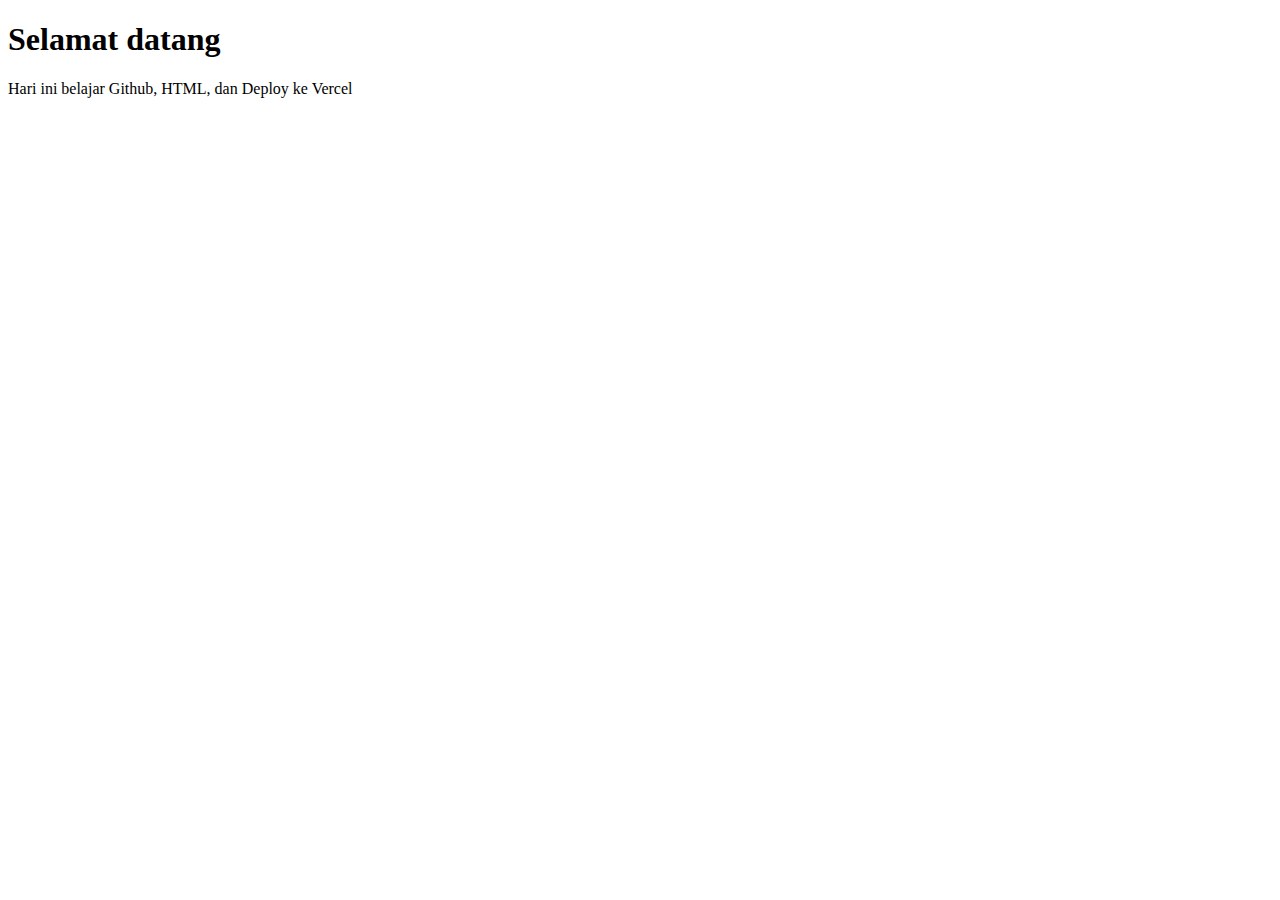
==== index.html @ 479203a2 "Create index.html" ====
<!DOCTYPE html>
<html lang="en">

<head>
    <meta charset="UTF-8">
    <meta name="viewport" content="width=device-width, initial-scale=1.0">
    <title>Belajar HTML</title>
</head>

<body>
    <h1>Selamat datang</h1>
    <p>Hari ini belajar Github, HTML, dan Deploy ke Vercel</p>
</body>

</html>
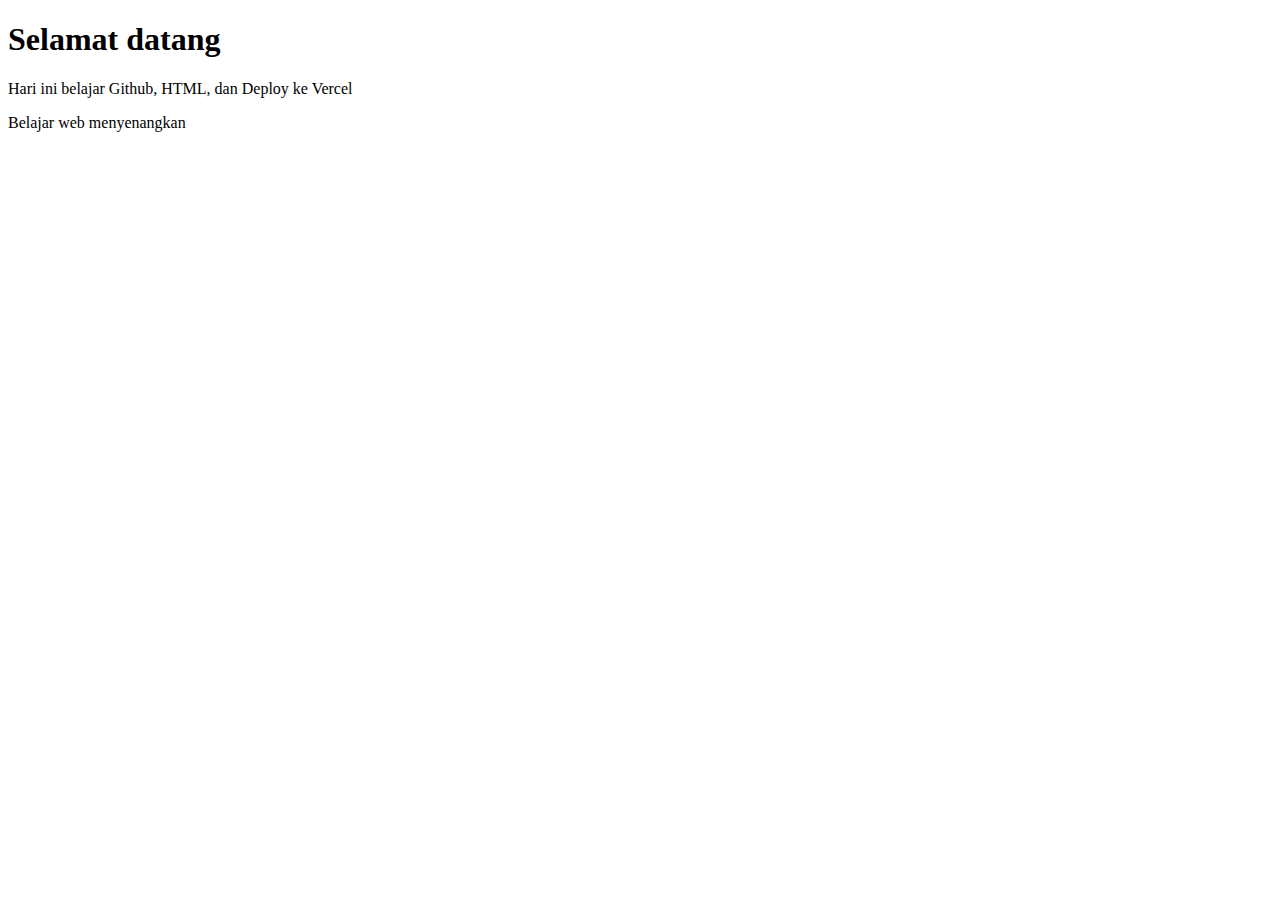
==== commit e25e74a8: "Menambahkan paragraf baru" ====
--- a/index.html
+++ b/index.html
@@ -10,6 +10,7 @@
 <body>
     <h1>Selamat datang</h1>
     <p>Hari ini belajar Github, HTML, dan Deploy ke Vercel</p>
+    <p>Belajar web menyenangkan</p>
 </body>
 
 </html>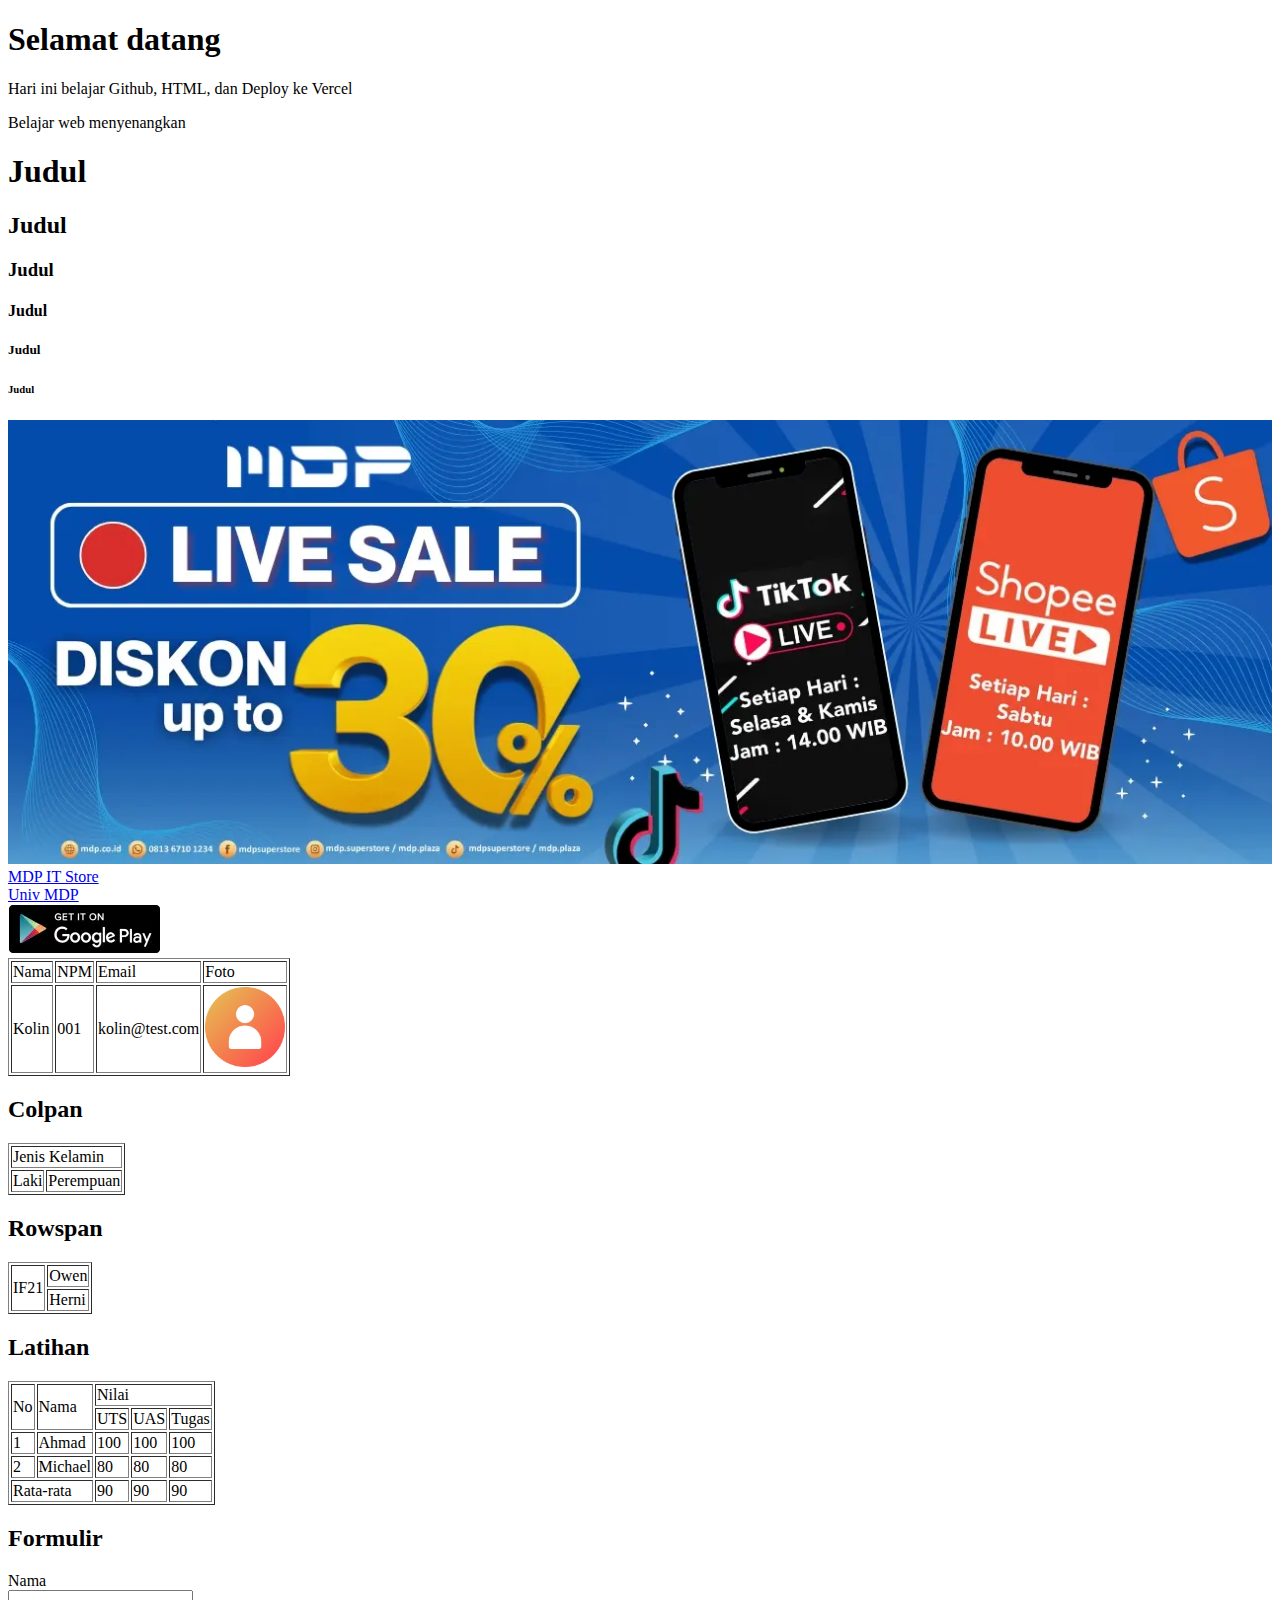
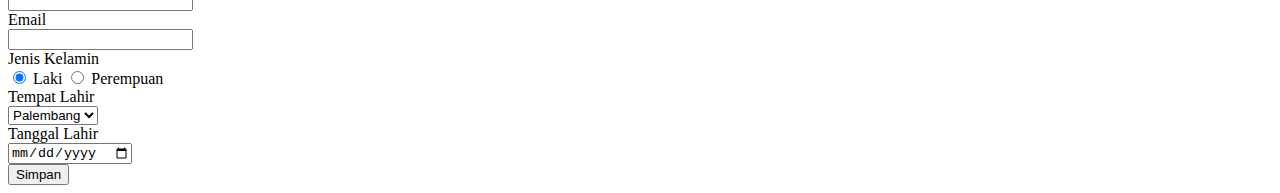
==== commit 51e8d717: "Menambahkan tabel, form, gambar dan link" ====
--- a/index.html
+++ b/index.html
@@ -11,6 +11,122 @@
     <h1>Selamat datang</h1>
     <p>Hari ini belajar Github, HTML, dan Deploy ke Vercel</p>
     <p>Belajar web menyenangkan</p>
+
+    <!-- ini komentar, tidak ditampilkan pada browser -->
+    <!-- heading 1 sd 6 -->
+    <h1>Judul</h1>
+    <h2>Judul</h2>
+    <h3>Judul</h3>
+    <h4>Judul</h4>
+    <h5>Judul</h5>
+    <h6>Judul</h6>
+
+    <!-- gambar -->
+    <img src="images/banner.webp" alt="Banner" width="100%"> 
+
+    <!-- link -->
+    <a href="https://mdp.co.id">MDP IT Store</a> <br>
+    <a href="https://mdp.ac.id" target="_blank">Univ MDP</a> <br>
+
+    <!-- link gambar contoh sosmed/play store -->
+    <a href="https://play.google.com/store/apps" target="_blank">
+        <img src="images/google-play.webp" alt="Unduh Aplikasi">
+    </a>
+
+    <!-- tabel -->
+    <table border="1">
+        <!-- baris -->
+         <tr>
+            <!-- kolom -->
+             <td>Nama</td>
+             <td>NPM</td>
+             <td>Email</td>
+             <td>Foto</td>
+         </tr>
+         <tr>
+            <td>Kolin</td>
+            <td>001</td>
+            <td>kolin@test.com</td>
+            <td><img src="images/user.png" alt="" width="80px"></td>
+         </tr>
+    </table>
+
+    <h2>Colpan</h2>
+    <table border="1">
+        <!-- 2 kolom pada baris pertama digabung -->
+         <tr>
+            <td colspan="2">Jenis Kelamin</td>
+         </tr>
+         <tr>
+            <td>Laki</td>
+            <td>Perempuan</td>
+         </tr>
+    </table>
+
+    <h2>Rowspan</h2>
+    <table border="1">
+        <!-- 2 baris pada kolom pertama digabung -->
+         <tr>
+            <td rowspan="2">IF21</td>
+            <td>Owen</td>
+         </tr>
+         <tr>
+            <td>Herni</td>
+         </tr>
+    </table>
+
+    <h2>Latihan</h2>
+    <table border="1">
+        <tr>
+            <td rowspan="2">No</td>
+            <td rowspan="2">Nama</td>
+            <td colspan="3">Nilai</td>
+        </tr>
+        <tr>
+            <td>UTS</td>
+            <td>UAS</td>
+            <td>Tugas</td>
+        </tr>
+        <tr>
+            <td>1</td>
+            <td>Ahmad</td>
+            <td>100</td>
+            <td>100</td>
+            <td>100</td>
+        </tr>
+        <tr>
+            <td>2</td>
+            <td>Michael</td>
+            <td>80</td>
+            <td>80</td>
+            <td>80</td>
+        </tr>
+        <tr>
+            <td colspan="2">Rata-rata</td>
+            <td>90</td>
+            <td>90</td>
+            <td>90</td>
+        </tr>
+    </table>
+
+    <h2>Formulir</h2>
+    <form action="proses.php" method="post">
+        Nama <br>
+        <input type="text" name="nama" id="nama" required> <br>
+        Email <br>
+        <input type="email" name="email" id="email" required> <br>
+        Jenis Kelamin <br>
+        <input type="radio" name="jk" id="" value="L" checked> Laki
+        <input type="radio" name="jk" id="" value="P"> Perempuan <br>
+        Tempat Lahir <br>
+        <select name="tempat_lahir" id="tempat_lahir">
+            <option value="PLB">Palembang</option>
+            <option value="JKT">Jakarta</option>
+        </select> <br>
+        Tanggal Lahir <br>
+        <input type="date" name="tanggal_lahir" id="tanggal_lahir"> <br>
+        <button type="submit">Simpan</button>
+    </form>
 </body>
 
 </html>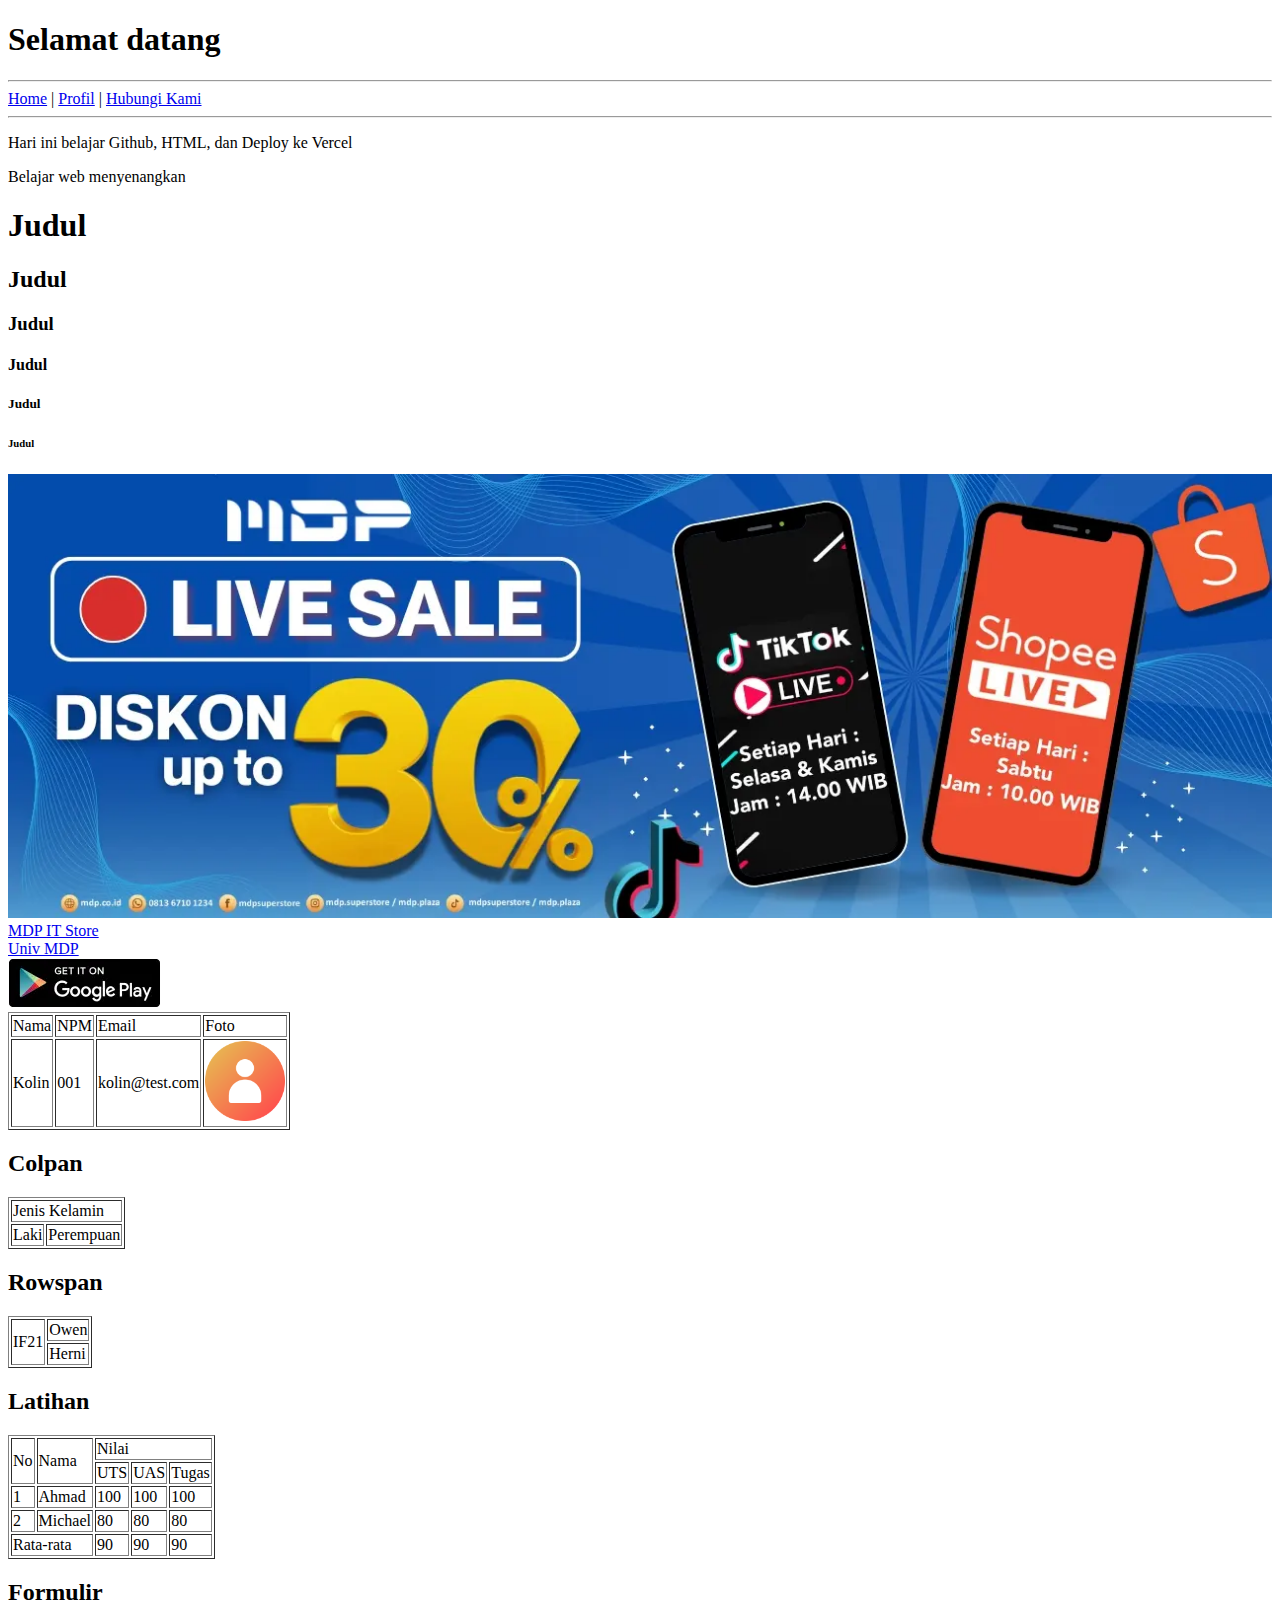
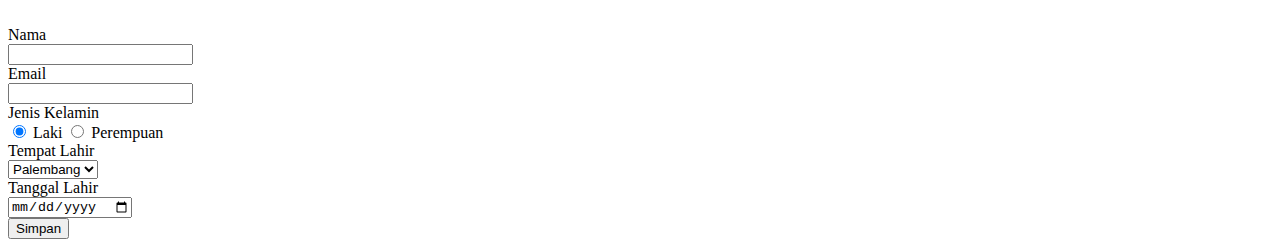
==== commit 2a25c98a: "Tambah profil dan hubungi" ====
--- a/index.html
+++ b/index.html
@@ -9,6 +9,9 @@
 
 <body>
     <h1>Selamat datang</h1>
+    <hr>
+    <a href="index.html">Home</a> | <a href="profil.html">Profil</a> | <a href="hubungi.html">Hubungi Kami</a>
+    <hr>
     <p>Hari ini belajar Github, HTML, dan Deploy ke Vercel</p>
     <p>Belajar web menyenangkan</p>
 
@@ -22,7 +25,7 @@
     <h6>Judul</h6>
 
     <!-- gambar -->
-    <img src="images/banner.webp" alt="Banner" width="100%"> 
+    <img src="images/banner.webp" alt="Banner" width="100%">
 
     <!-- link -->
     <a href="https://mdp.co.id">MDP IT Store</a> <br>
@@ -36,43 +39,43 @@
     <!-- tabel -->
     <table border="1">
         <!-- baris -->
-         <tr>
+        <tr>
             <!-- kolom -->
-             <td>Nama</td>
-             <td>NPM</td>
-             <td>Email</td>
-             <td>Foto</td>
-         </tr>
-         <tr>
+            <td>Nama</td>
+            <td>NPM</td>
+            <td>Email</td>
+            <td>Foto</td>
+        </tr>
+        <tr>
             <td>Kolin</td>
             <td>001</td>
             <td>kolin@test.com</td>
             <td><img src="images/user.png" alt="" width="80px"></td>
-         </tr>
+        </tr>
     </table>
 
     <h2>Colpan</h2>
     <table border="1">
         <!-- 2 kolom pada baris pertama digabung -->
-         <tr>
+        <tr>
             <td colspan="2">Jenis Kelamin</td>
-         </tr>
-         <tr>
+        </tr>
+        <tr>
             <td>Laki</td>
             <td>Perempuan</td>
-         </tr>
+        </tr>
     </table>
 
     <h2>Rowspan</h2>
     <table border="1">
         <!-- 2 baris pada kolom pertama digabung -->
-         <tr>
+        <tr>
             <td rowspan="2">IF21</td>
             <td>Owen</td>
-         </tr>
-         <tr>
+        </tr>
+        <tr>
             <td>Herni</td>
-         </tr>
+        </tr>
     </table>
 
     <h2>Latihan</h2>
@@ -127,6 +130,7 @@
         <input type="date" name="tanggal_lahir" id="tanggal_lahir"> <br>
         <button type="submit">Simpan</button>
     </form>
+    <!--  -->
 </body>
 
 </html>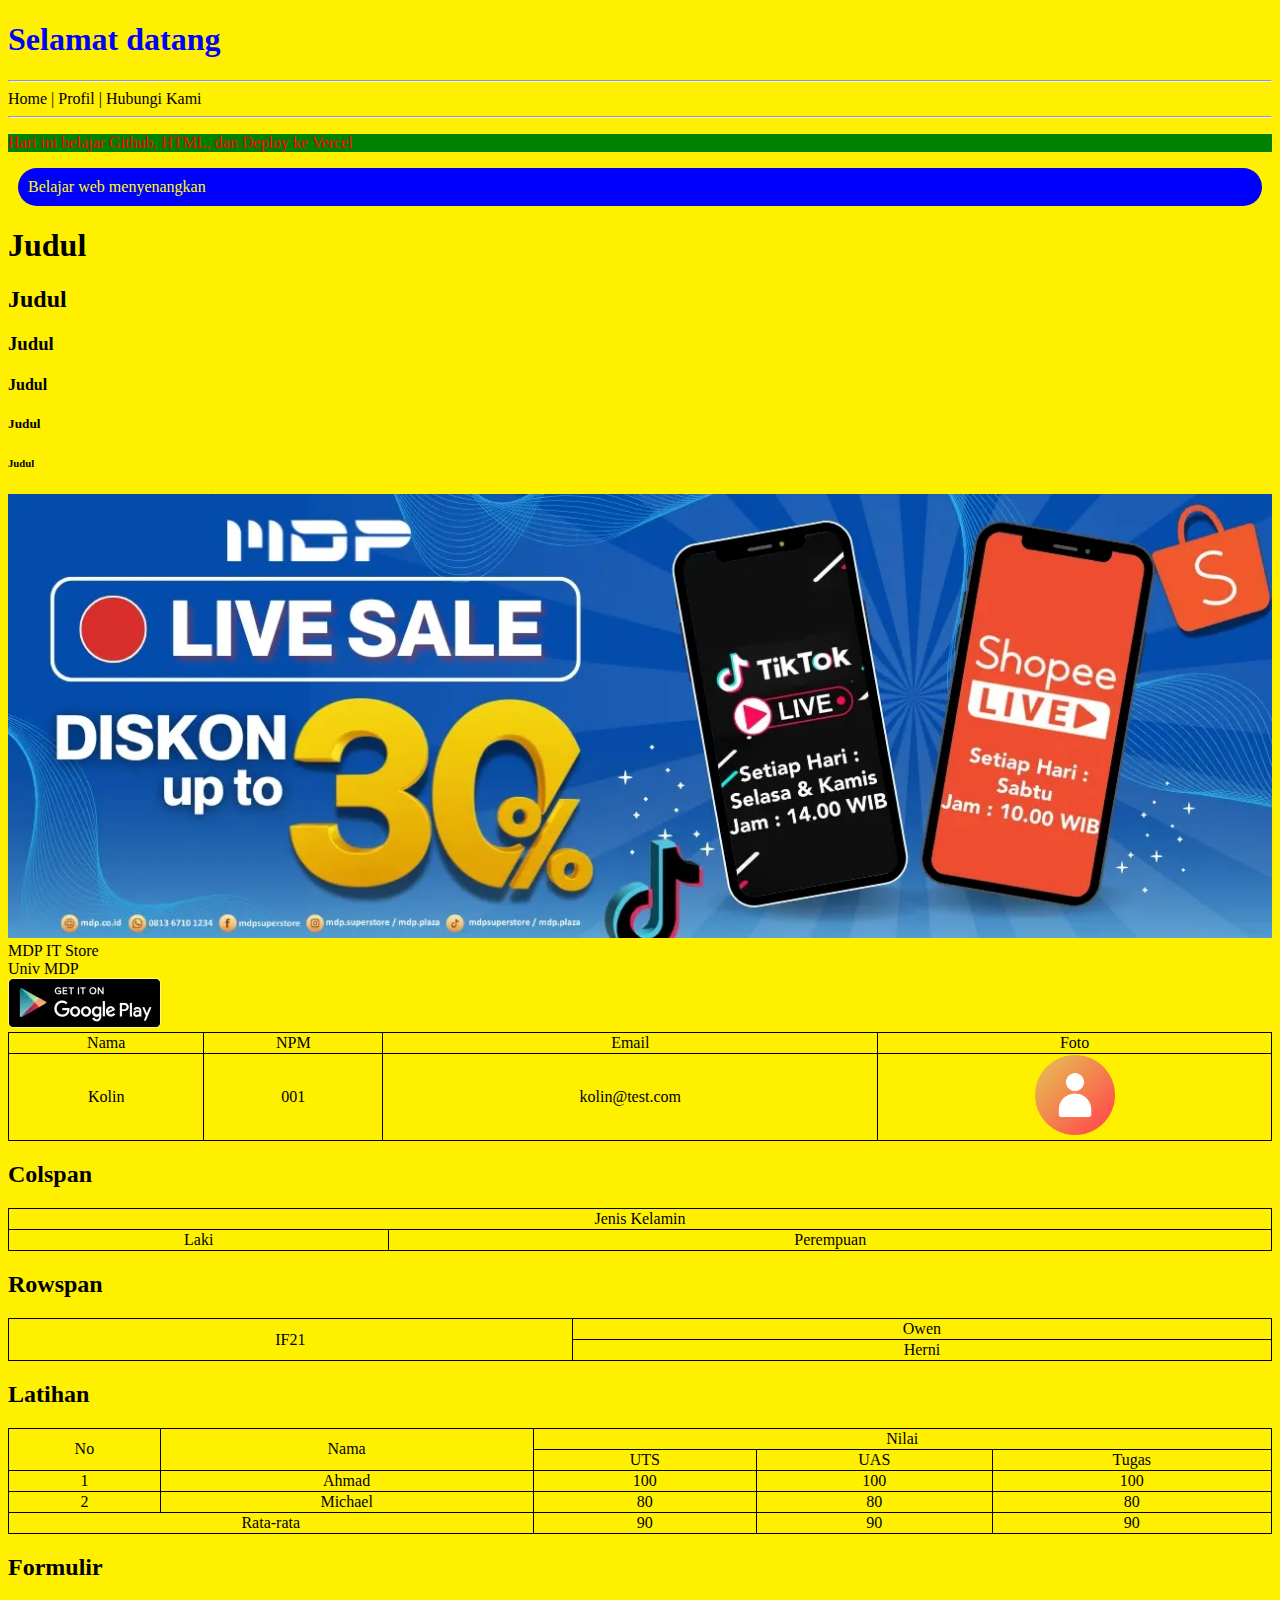
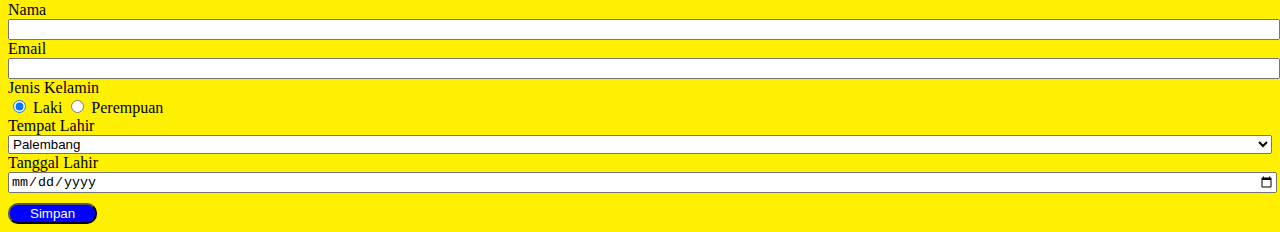
==== commit 06ec0b5e: "CSS" ====
--- a/index.html
+++ b/index.html
@@ -5,15 +5,41 @@
     <meta charset="UTF-8">
     <meta name="viewport" content="width=device-width, initial-scale=1.0">
     <title>Belajar HTML</title>
+    <!-- internal css -->
+    <style>
+        /* element selector */
+        /* body {
+            background-color: #fff000;
+            font-family: 'calibri';
+        } */
+
+        /* class selector */
+        /* .text-danger {
+            color: red;
+        }
+
+        .bg-success {
+            background-color: green;
+        }
+
+        .text-warning {
+            color: yellow;
+        }
+
+        .bg-primary {
+            background-color: blue;
+        } */
+    </style>
+    <link rel="stylesheet" href="css/style.css">
 </head>
-
 <body>
-    <h1>Selamat datang</h1>
+    <!-- inline css -->
+    <h1 style="color: blue;">Selamat datang</h1>
     <hr>
     <a href="index.html">Home</a> | <a href="profil.html">Profil</a> | <a href="hubungi.html">Hubungi Kami</a>
     <hr>
-    <p>Hari ini belajar Github, HTML, dan Deploy ke Vercel</p>
-    <p>Belajar web menyenangkan</p>
+    <p class="text-danger bg-success">Hari ini belajar Github, HTML, dan Deploy ke Vercel</p>
+    <p class="text-warning bg-primary p-1 m-1 rounded">Belajar web menyenangkan</p>
 
     <!-- ini komentar, tidak ditampilkan pada browser -->
     <!-- heading 1 sd 6 -->
@@ -54,7 +80,7 @@
         </tr>
     </table>
 
-    <h2>Colpan</h2>
+    <h2>Colspan</h2>
     <table border="1">
         <!-- 2 kolom pada baris pertama digabung -->
         <tr>
@@ -115,20 +141,20 @@
     <h2>Formulir</h2>
     <form action="proses.php" method="post">
         Nama <br>
-        <input type="text" name="nama" id="nama" required> <br>
+        <input type="text" name="nama" id="nama" required class="form-control"> <br>
         Email <br>
-        <input type="email" name="email" id="email" required> <br>
+        <input type="email" name="email" id="email" required class="form-control"> <br>
         Jenis Kelamin <br>
         <input type="radio" name="jk" id="" value="L" checked> Laki
         <input type="radio" name="jk" id="" value="P"> Perempuan <br>
         Tempat Lahir <br>
-        <select name="tempat_lahir" id="tempat_lahir">
+        <select name="tempat_lahir" id="tempat_lahir" class="form-control">
             <option value="PLB">Palembang</option>
             <option value="JKT">Jakarta</option>
         </select> <br>
         Tanggal Lahir <br>
-        <input type="date" name="tanggal_lahir" id="tanggal_lahir"> <br>
-        <button type="submit">Simpan</button>
+        <input type="date" name="tanggal_lahir" id="tanggal_lahir" class="form-control"> <br>
+        <button type="submit" class="btn-primary">Simpan</button>
     </form>
     <!--  -->
 </body>
--- a/css/style.css
+++ b/css/style.css
@@ -0,0 +1,71 @@
+/* element selector */
+body {
+    background-color: #fff000;
+    font-family: 'calibri';
+}
+
+/* class selector */
+.text-danger {
+    color: red;
+}
+
+.bg-success {
+    background-color: green;
+}
+
+.text-warning {
+    color: yellow;
+}
+
+.bg-primary {
+    background-color: blue;
+}
+
+.p-1 {
+    padding: 10px;
+}
+
+.m-1 {
+    margin: 10px;
+}
+
+.rounded {
+    border-radius: 20px;
+}
+
+a {
+    color: black;
+    text-decoration: none;
+}
+
+a:hover {
+    color: green;
+    /* text-decoration: underline; */
+    background-color: white;
+    border-radius: 2px;
+    padding: 2px;
+}
+
+table {
+    width: 100%;
+    border: 1px solid black;
+    border-collapse: collapse;
+    text-align: center;
+}
+
+.form-control {
+    width: 100%;
+}
+
+.btn-primary {
+    margin-top: 10px;
+    background-color: blue;
+    padding-left: 20px;
+    padding-right: 20px;
+    color: white;
+    border-radius: 10px;
+}
+
+.btn-primary:hover {
+    background-color: green;
+}